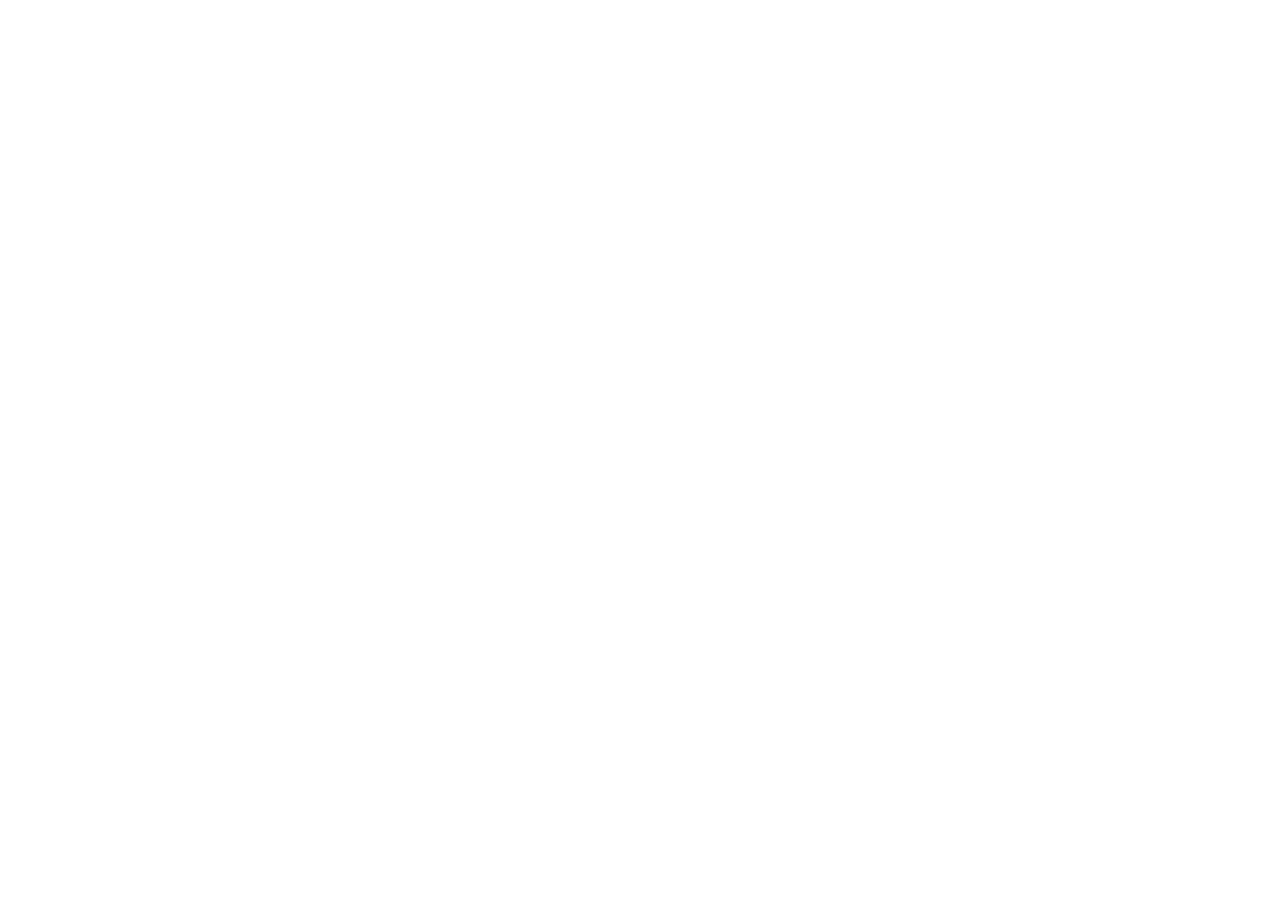
==== index.html @ 6a1649ff "start project" ====
<!DOCTYPE html>
<html lang="en">
<head>
    <meta charset="UTF-8">
    <meta http-equiv="X-UA-Compatible" content="IE=edge">
    <meta name="viewport" content="width=device-width, initial-scale=1.0">
    <link rel="stylesheet" href="css/12bool.css">
    <link rel="stylesheet" href="css/style.css">
    <title>12 bool</title>
</head>

<body>
    <div class="container">
        
    </div>
</body>
</html>
---- css/12bool.css ----
/* DEBUG */
.debug .container {
    height: 200px;
    background-color: #ffc0cb;
}



/*  FRAMEWORK, regole generiche sia per debug 
    sia per release */
* {
    margin: 0;
    padding: 0;
    box-sizing: border-box;
}

.container {
    max-width: 1170px;
    margin: 0 auto;

}
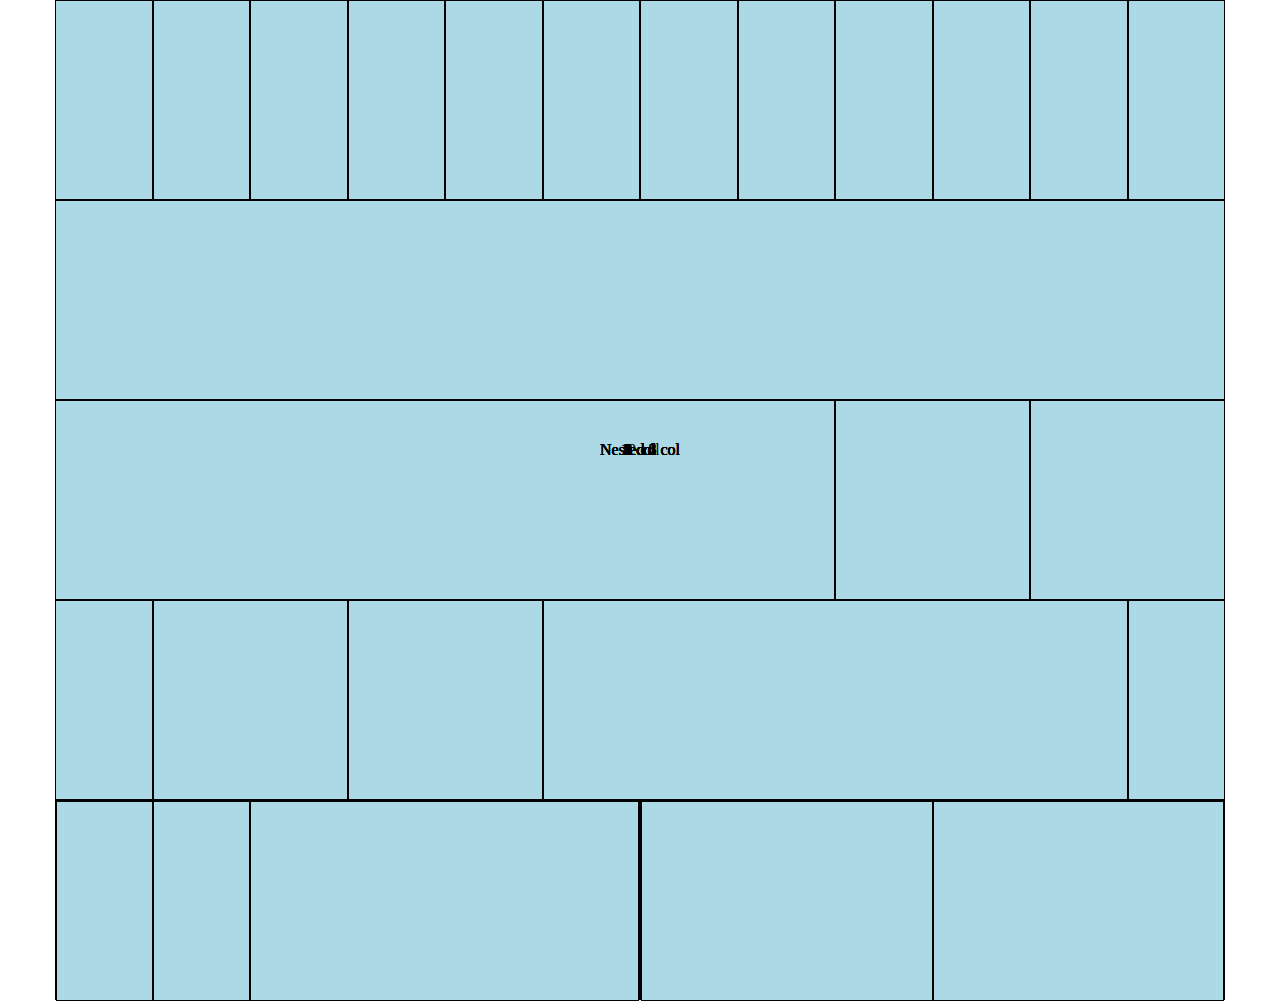
==== commit 3b191a00: "html grid fixed" ====
--- a/index.html
+++ b/index.html
@@ -9,9 +9,54 @@
     <title>12 bool</title>
 </head>
 
-<body>
+<body class="debug">
     <div class="container">
-        
+        <div class="col-1"> <span>1 col</span> </div>
+        <div class="col-1"> <span>1 col</span> </div>
+        <div class="col-1"> <span>1 col</span> </div>
+        <div class="col-1"> <span>1 col</span> </div>
+        <div class="col-1"> <span>1 col</span> </div>
+        <div class="col-1"> <span>1 col</span> </div>
+        <div class="col-1"> <span>1 col</span> </div>
+        <div class="col-1"> <span>1 col</span> </div>
+        <div class="col-1"> <span>1 col</span> </div>
+        <div class="col-1"> <span>1 col</span> </div>
+        <div class="col-1"> <span>1 col</span> </div>
+        <div class="col-1"> <span>1 col</span> </div>
+    </div>
+
+    <div class="container">
+        <div class="col-12"> <span>12 col</span> </div>
+    </div>
+
+    <div class="container">
+        <div class="col-8"> <span>8 col</span> </div>
+        <div class="col-2"> <span>2 col</span> </div>
+        <div class="col-2"> <span>2 col</span> </div>
+    </div>
+
+    <div class="container">
+        <div class="col-1"> <span>1 col</span> </div>
+        <div class="col-2"> <span>2 col</span> </div>
+        <div class="col-2"> <span>2 col</span> </div>
+        <div class="col-6"> <span>6 col</span> </div>
+        <div class="col-1"> <span>1 col</span> </div>
+    </div>
+
+    <div class="container">
+        <div class="col-6">
+            <div class="container">
+                <div class="col-2"> <span>Nested 2 col</span> </div>
+                <div class="col-2"> <span>Nested 2 col</span> </div>
+                <div class="col-8"> <span>Nested 8 col</span> </div>
+            </div> 
+        </div>
+        <div class="col-6">
+            <div class="container">
+                <div class="col-6"> <span>Nested 6 col</span> </div>
+                <div class="col-6"> <span>Nested 6 col</span> </div>
+            </div> 
+        </div>
     </div>
 </body>
 </html>--- a/css/12bool.css
+++ b/css/12bool.css
@@ -4,18 +4,81 @@
     background-color: #ffc0cb;
 }
 
+.debug [class*="col-"] {
+    background-color: lightblue;
+    border: 1px solid black;
+    height: 100%;
+    /* altezza del contenuto, non del contenitore */
+}
+
+.debug [class*="col-"] span {
+    position: absolute;
+    top: 50%;
+    left: 50%;
+    transform: translate(-50%, -50%);
+}
 
 
 /*  FRAMEWORK, regole generiche sia per debug 
     sia per release */
+/* RESET */
 * {
     margin: 0;
     padding: 0;
     box-sizing: border-box;
 }
 
+/* COntainer */
 .container {
     max-width: 1170px;
     margin: 0 auto;
 
-}+}
+.container::after {
+    content: "";
+    display: table;
+    clear: both;
+}
+
+/* tutte le classi che iniziano con "col-" */
+[class*="col-"] {
+    float: left;
+}
+
+/* Columns */
+.col-1 {
+    width: calc( ( 100% / 12 ) * 1);
+}
+.col-2 {
+    width: calc( ( 100% / 12 ) * 2);
+}
+.col-3 {
+    width: calc( ( 100% / 12 ) * 3);
+}
+.col-4 {
+    width: calc( ( 100% / 12 ) * 4);
+}
+.col-5 {
+    width: calc( ( 100% / 12 ) * 5);
+}
+.col-6 {
+    width: calc( ( 100% / 12 ) * 6);
+}
+.col-7 {
+    width: calc( ( 100% / 12 ) * 7);
+}
+.col-8 {
+    width: calc( ( 100% / 12 ) * 8);
+}
+.col-9 {
+    width: calc( ( 100% / 12 ) * 9);
+}
+.col-10 {
+    width: calc( ( 100% / 12 ) * 10);
+}
+.col-11 {
+    width: calc( ( 100% / 12 ) * 11);
+}
+.col-12 {
+    width: calc( ( 100% / 12 ) * 12);
+}
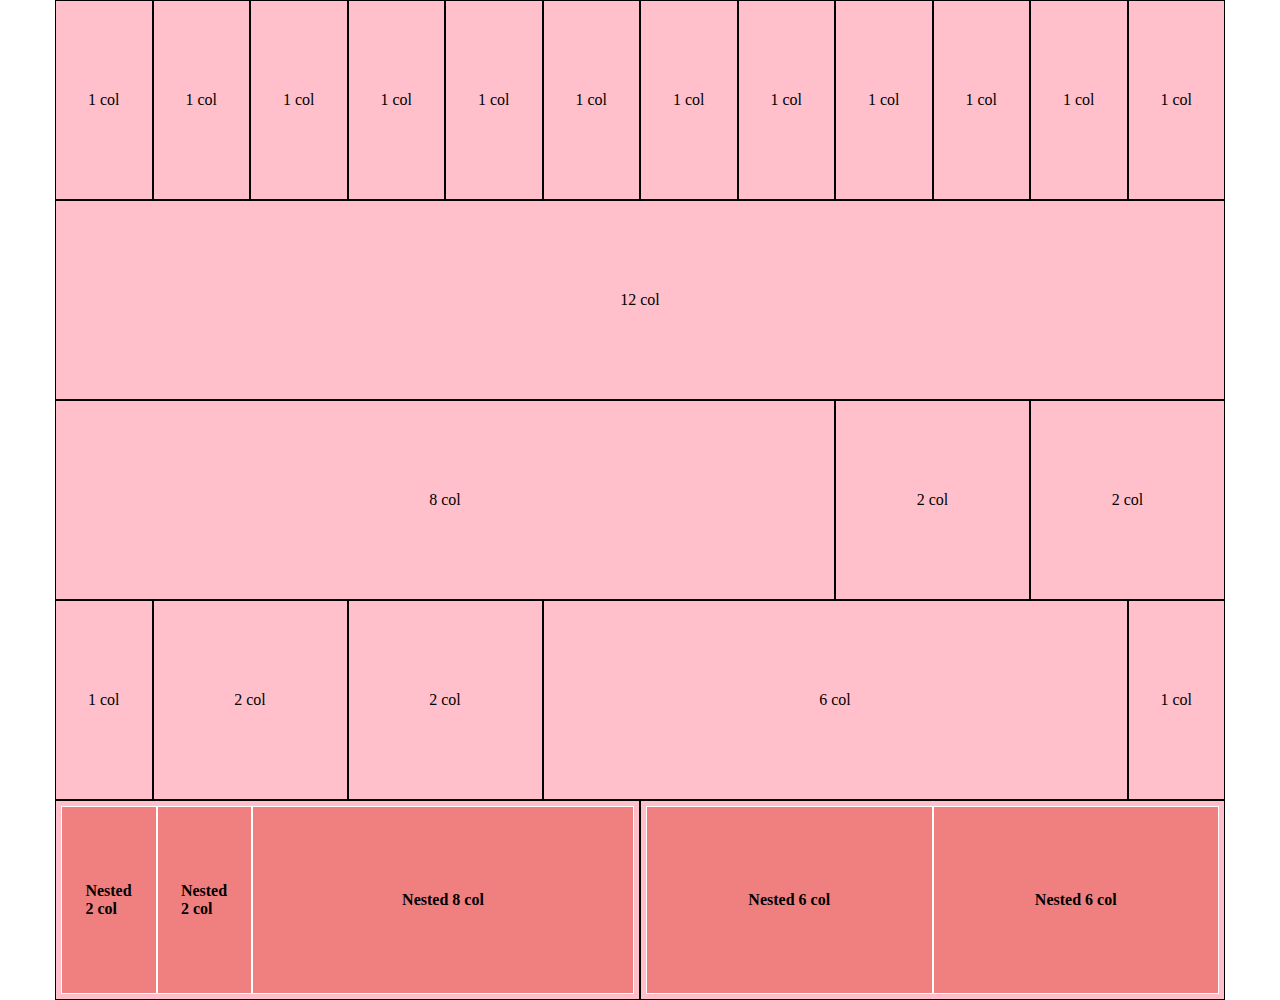
==== commit 04100297: "better comments" ====
--- a/index.html
+++ b/index.html
@@ -9,7 +9,9 @@
     <title>12 bool</title>
 </head>
 
+<!-- debug -->
 <body class="debug">
+    <!-- row 1 -->
     <div class="container">
         <div class="col-1"> <span>1 col</span> </div>
         <div class="col-1"> <span>1 col</span> </div>
@@ -25,16 +27,19 @@
         <div class="col-1"> <span>1 col</span> </div>
     </div>
 
+    <!-- row 2 -->
     <div class="container">
         <div class="col-12"> <span>12 col</span> </div>
     </div>
 
+    <!-- row 3 -->
     <div class="container">
         <div class="col-8"> <span>8 col</span> </div>
         <div class="col-2"> <span>2 col</span> </div>
         <div class="col-2"> <span>2 col</span> </div>
     </div>
 
+    <!-- row 4 -->
     <div class="container">
         <div class="col-1"> <span>1 col</span> </div>
         <div class="col-2"> <span>2 col</span> </div>
@@ -43,15 +48,20 @@
         <div class="col-1"> <span>1 col</span> </div>
     </div>
 
+    <!-- row 5 nested -->
     <div class="container">
+
         <div class="col-6">
+            <!-- nested 1 -->
             <div class="container">
                 <div class="col-2"> <span>Nested 2 col</span> </div>
                 <div class="col-2"> <span>Nested 2 col</span> </div>
                 <div class="col-8"> <span>Nested 8 col</span> </div>
             </div> 
         </div>
+
         <div class="col-6">
+            <!-- nested 2 -->
             <div class="container">
                 <div class="col-6"> <span>Nested 6 col</span> </div>
                 <div class="col-6"> <span>Nested 6 col</span> </div>
--- a/css/12bool.css
+++ b/css/12bool.css
@@ -5,10 +5,10 @@
 }
 
 .debug [class*="col-"] {
-    background-color: lightblue;
     border: 1px solid black;
     height: 100%;
     /* altezza del contenuto, non del contenitore */
+    position: relative;
 }
 
 .debug [class*="col-"] span {
@@ -16,6 +16,19 @@
     top: 50%;
     left: 50%;
     transform: translate(-50%, -50%);
+}
+
+/* nested */
+.debug .container > [class*="col-"] .container {
+    height: 100%;
+    padding: 5px;
+    font-weight: bolder;
+}
+
+.debug .container > [class*="col-"] .container > [class*="col-"] {
+    background-color: #f07f80;
+    border: 1px solid white;
+    height: 100%;
 }
 
 
@@ -82,3 +95,40 @@
 .col-12 {
     width: calc( ( 100% / 12 ) * 12);
 }
+
+
+/* Esempio Offset */
+.col-offset-1 {
+    margin-left: calc( ( 100% / 12 ) * 1);
+}
+.col-offset-2 {
+    margin-left: calc( ( 100% / 12 ) * 2);
+}
+.col-offset-3 {
+    margin-left: calc( ( 100% / 12 ) * 3);
+}
+.col-offset-4 {
+    margin-left: calc( ( 100% / 12 ) * 4);
+}
+.col-offset-5 {
+    margin-left: calc( ( 100% / 12 ) * 5);
+}
+.col-offset-6 {
+    margin-left: calc( ( 100% / 12 ) * 6);
+}
+.col-offset-7 {
+    margin-left: calc( ( 100% / 12 ) * 7);
+}
+.col-offset-8 {
+    margin-left: calc( ( 100% / 12 ) * 8);
+}
+.col-offset-9 {
+    margin-left: calc( ( 100% / 12 ) * 9);
+}
+.col-offset-10 {
+    margin-left: calc( ( 100% / 12 ) * 10);
+}
+.col-offset-11 {
+    margin-left: calc( ( 100% / 12 ) * 11);
+}
+/* n.12 non ha senso di esistere per solo margine */